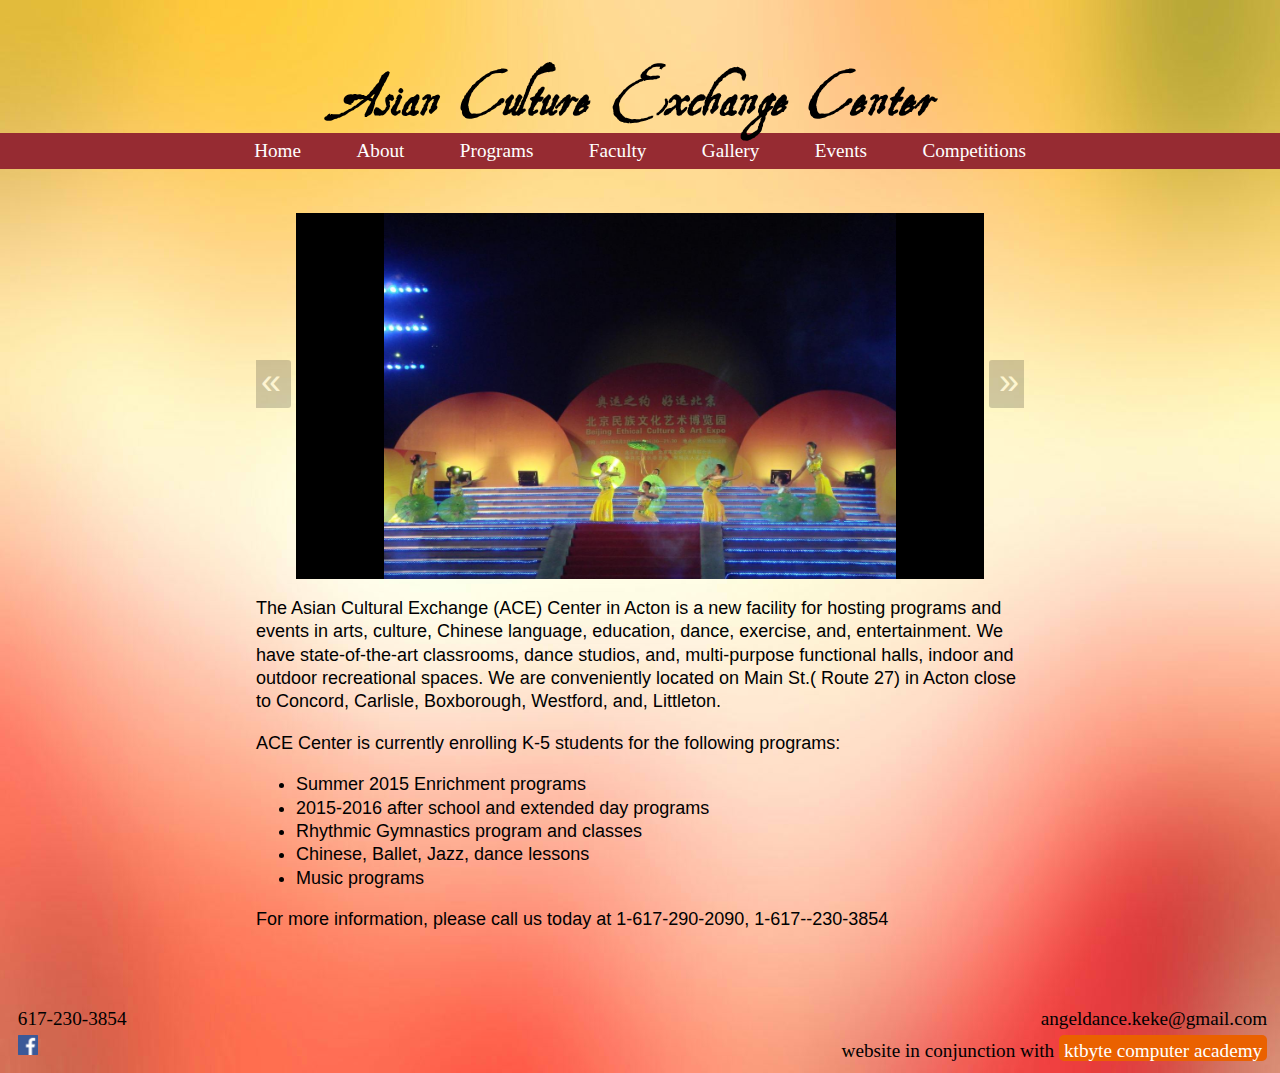
==== index.html @ b2426714 "init" ====
<? include('library.php'); ?>
<!DOCTYPE html>
<html lang='en'>
<head>
	<meta charset='utf-8'>
	<meta http-equiv='X-UA-Compatible' content='IE=edge'>
	<meta name='viewport' content='width=device-width, initial-scale=1'>
	<meta name='description' content=''>
	<meta name='author' content=''>
	<link rel='shortcut icon' href=''>
	<title>ACE Center</title>
	<link href='style.css' rel='stylesheet' type='text/css'>
	<script src="https://ajax.googleapis.com/ajax/libs/jquery/1.9.0/jquery.min.js" type="text/javascript"></script>
<!-- 	<link href="http://maxcdn.bootstrapcdn.com/font-awesome/4.1.0/css/font-awesome.min.css" rel="stylesheet"> -->
	<link rel="shortcut icon" href="images/pages/danceLogo.png">
</head>
<body>
	<div id='banner'>
		Asian Culture Exchange Center
		<!-- <div id='subtext'>ACE Center</div> -->
	</div>

	<nav id='navbar'>
		<a href='index.html'>Home</a>
		<a href='about.html'>About</a>
		<a href='programs.html'>Programs</a>
		<a href='faculty.html'>Faculty</a>
		<a href='gallery.html'>Gallery</a>
		<a href='events.html'>Events</a>
		<a href='competition.html'>Competitions</a>
	</nav>

	<!-- CONTENT -->
	<div id='content' class='centered'>
		<div class="stretchy-wrapper">
		<!--<div style="padding-bottom:75%"></div>-->	
		<div class="diy-slideshow">
			<figure class="show">
				<div class="crop"><img src="images/homePageSliderResized/image (1).jpg" /></div>
			</figure>

			<span class="prev">&laquo;</span>
			<span class="next">&raquo;</span>
		</div>
		</div>

		<p>The Asian Cultural Exchange (ACE) Center in Acton is a new facility for hosting programs and events in arts, culture, Chinese language, education, dance, exercise, and, entertainment. We have state-of-the-art classrooms, dance studios, and, multi-purpose functional halls, indoor and outdoor recreational spaces. We are conveniently located on Main St.( Route 27) in Acton close to Concord, Carlisle, Boxborough, Westford, and, Littleton.</p>
		<p>ACE Center is currently enrolling K-5 students for the following programs:</p>
		<ul>
			<li>Summer 2015 Enrichment programs</li>
			<li>2015-2016 after school and extended day programs</li>
			<li>Rhythmic Gymnastics program and classes</li>
			<li>Chinese, Ballet, Jazz, dance lessons</li>
			<li>Music programs</li>
		</ul>
		For more information, please call us today at 1-617-290-2090, 1-617--230-3854
	</div>

	<!-- FOOTER -->
	<div id="contact" style="margin-top:5%">
		<div id='contact_links'>
			617-230-3854<br>
			<a href="https://www.facebook.com/pages/Angel-Performing-Arts/864314110263848"><img id="fb_button" src="images/pages/fbButton.png"/></a>
		</div>
		<div id='contact_links_right'>
			angeldance.keke@gmail.com<br>
			<span class='no-mobile'>website in conjunction with <a href="https://ktbyte.com" class='ktbyte'>ktbyte computer academy</a></span>
		</div>
	</div>

	<script src='slider.js'></script>
</body>
</html>
---- style.css ----
body {
  margin: 0;
  background-image: url("images/pages/background_shifted2.jpg");
  /*background-image: 
  	linear-gradient(to bottom, white 0%, #43435E 100%),
  	url('images/pages/bgSwirly.jpg');
  background-image: -moz-linear-gradient(top,#FFF,orange);*/
  background-blend-mode: multiply;
  background-size: 100% 100%;
  background-repeat: no-repeat;
  min-height: 100vh; }
  body #contact {
    padding: 1%;
    color: black;
    font-size: 1.2em; }
    body #contact #contact_links, body #contact #contact_links_right {
      margin-left: 5px;
      display: inline-block; }
      @media (max-width: 1000px) {
        body #contact #contact_links, body #contact #contact_links_right {
          font-size: 10px; } }
      body #contact #contact_links a, body #contact #contact_links_right a {
        display: inline-block;
        cursor: pointer;
        background-size: 100%;
        height: 1.2vw;
        margin-top: 5px; }
      body #contact #contact_links #fb_button, body #contact #contact_links_right #fb_button {
        width: 20px; }
        @media (max-width: 700px) {
          body #contact #contact_links #fb_button, body #contact #contact_links_right #fb_button {
            width: 10px; } }
    body #contact #contact_links_right {
      float: right;
      text-align: right; }
      body #contact #contact_links_right .ktbyte {
        text-decoration: none;
        background: #ea6100;
        width: auto;
        padding: 5px;
        border-radius: 5px;
        color: #FFF; }
  body #banner {
    padding-top: 3%;
    font-family: "AquilineTwo";
    color: black;
    font-weight: 600;
    text-align: center;
    margin-bottom: 2.5%;
    font-size: 4vw;
    line-height: 1.1em; }
    @media (max-width: 700px) {
      body #banner {
        font-size: 8vw; } }
    body #banner #subtext {
      font-size: 2vw; }
      @media (max-width: 700px) {
        body #banner #subtext {
          font-size: 4vw; } }
  body #navbar {
    font-family: serif;
    text-align: center;
    background-color: #962b32;
    margin-top: 3%;
    padding: 7px;
    font-size: 1.5vw; }
    @media (max-width: 700px) {
      body #navbar {
        font-size: 2.5vw; } }
    body #navbar a {
      color: #FFF;
      text-decoration: none;
      vertical-align: center;
      padding: 0 2% 0 2%; }
  body #content, body #page_content {
    color: black;
    margin-top: 2%;
    line-height: 130%;
    font-family: "Lucida Sans Unicode", "Lucida Grande", sans-serif;
    font-size: 18px; }
    body #content #title, body #page_content #title {
      padding-bottom: 2%;
      margin-bottom: 1%;
      border-bottom: 1px solid #FFF;
      font-size: 30px; }
      @media (max-width: 700px) {
        body #content #title, body #page_content #title {
          font-size: 20px;
          text-align: center; } }
    @media (max-width: 700px) {
      body #content, body #page_content {
        font-size: 12px; } }
  body #page_content {
    padding: 2%;
    color: black;
    font-size: 18px;
    background-color: #EFE4D6; }
    body #page_content p {
      margin: 10px 20px;
      color: #fff; }
    body #page_content #title {
      border-bottom: 1px solid gray; }
      @media (max-width: 700px) {
        body #page_content #title {
          font-size: 20px; } }
    @media (max-width: 700px) {
      body #page_content {
        font-size: 12px; } }
    body #page_content .program_type {
      border-bottom: 1px solid gray; }
    body #page_content #program_buttons a {
      width: 30%;
      height: 0;
      padding-bottom: 14.5%;
      cursor: pointer;
      background-size: 100%;
      text-align: center;
      color: #FFF;
      margin-top: 1%;
      margin-left: 2%;
      padding-top: 10px;
      font-family: 'cac_champagneregular';
      display: inline-block;
      vertical-align: top;
      text-decoration: none;
      font-size: 3vw; }
      @media (max-width: 700px) {
        body #page_content #program_buttons a {
          font-size: 6vw; } }
    body #page_content .faculty_member {
      padding-top: 10px;
      padding-bottom: 10px; }
      body #page_content .faculty_member br {
        line-height: 250%; }
      body #page_content .faculty_member .name {
        overflow: hidden;
        border: 1px solid #962b32;
        padding-top: 10px;
        margin-bottom: 5px;
        text-align: center;
        font-size: 20px;
        line-height: 150%;
        color: #962b32; }
        body #page_content .faculty_member .name .sub {
          font-style: italic;
          margin-bottom: 10px;
          font-size: 18px; }
          @media (max-width: 700px) {
            body #page_content .faculty_member .name .sub {
              font-size: 12px; } }
      body #page_content .faculty_member .img_left img {
        float: left;
        margin-right: 15px; }
        @media (max-width: 700px) {
          body #page_content .faculty_member .img_left img {
            max-width: 50%; } }
      body #page_content .faculty_member .img_right img {
        float: right;
        margin-left: 15px; }
        @media (max-width: 700px) {
          body #page_content .faculty_member .img_right img {
            max-width: 50%; } }
      body #page_content .faculty_member br {
        line-height: 10%; }
    body #page_content .classes_member {
      padding-top: 10px;
      padding-bottom: 10px;
      overflow: hidden; }
      body #page_content .classes_member br {
        line-height: 250%; }
      body #page_content .classes_member .name {
        overflow: hidden;
        border-bottom: 1px solid #bbb4e0;
        padding-top: 10px;
        padding-left: 5px;
        margin-bottom: 5px;
        line-height: 150%;
        color: #bbb4e0;
        font-size: 25px; }
        @media (max-width: 700px) {
          body #page_content .classes_member .name {
            font-size: 16px; } }
        body #page_content .classes_member .name .sub {
          font-style: italic;
          margin-bottom: 10px;
          font-size: 18px; }
          @media (max-width: 700px) {
            body #page_content .classes_member .name .sub {
              font-size: 12px; } }
      body #page_content .classes_member .location {
        float: left;
        width: 50%; }
        @media (max-width: 700px) {
          body #page_content .classes_member .location {
            width: 100%; } }
    body #page_content #photo_gallery {
      		/*.crop{
      			display: block;
      			width: 100%;
      			position: relative;
      			height: 0;
      			padding: 56.25% 0 0 0;
      			overflow: hidden;
      
      		  	img{
      			  position: absolute;
      			  display: block;
      			  max-width: 100%;
      			  max-height: 100%;
      			  left: 0;
      			  right: 0;
      			  top: 0;
      			  bottom: 0;
      			  margin: auto;
      			}
      		}*/ }
      body #page_content #photo_gallery .stretchy-wrapper {
        padding: 20% 0 0 0;
        width: 30%;
        display: inline-block;
        margin-right: 3%;
        margin-bottom: 2%; }
      body #page_content #photo_gallery li {
        margin: 0;
        position: absolute;
        overflow: hidden;
        display: block;
        max-width: 100%;
        max-height: 100%;
        left: 0;
        right: 0;
        top: 0;
        bottom: 0; }
      body #page_content #photo_gallery .crop {
        position: relative;
        margin: -8%;
        overflow: hidden;
        display: inline-block;
        width: 100%;
        height: 100%;
        background: black; }
      body #page_content #photo_gallery .crop img {
        height: 120%;
        display: block;
        margin: -4% auto; }
    body #page_content #photo_gallery2 a {
      border: 3px solid #FFF;
      width: 30%;
      height: 5em;
      cursor: pointer;
      background-size: 100%;
      text-align: center;
      font-size: 30px;
      margin-top: 1em;
      margin-left: 2%;
      padding-top: 10px;
      font-family: 'cac_champagneregular';
      display: inline-block;
      vertical-align: top;
      text-decoration: none; }
    body #page_content #photo_gallery2 .black_overlay {
      display: none;
      position: absolute;
      top: 0%;
      left: 0%;
      width: 100%;
      height: 100%;
      background-color: black;
      z-index: 1001;
      -moz-opacity: 0.8;
      opacity: .80;
      filter: alpha(opacity=80); }
    body #page_content #photo_gallery2 .white_content {
      display: none;
      position: absolute;
      top: 25%;
      left: 25%;
      width: 50%;
      height: 50%;
      padding: 16px;
      border: 16px solid orange;
      background-color: white;
      z-index: 1002;
      overflow: auto; }
    body #page_content .google_map {
      width: 40%;
      height: 200px;
      float: right;
      margin-top: 2%; }
  body .stretchy-wrapper {
    position: relative;
    height: 0;
    padding: 50% 0 0 0;
    overflow: hidden; }
  body .diy-slideshow {
    position: absolute;
    display: block;
    max-width: 100%;
    max-height: 100%;
    left: 0;
    right: 0;
    top: 0;
    bottom: 0;
    margin: auto; }
    body .diy-slideshow .crop {
      overflow: hidden;
      display: inline-block;
      width: 100%;
      height: 100%;
      /*background:#43435e;*/
      background-color: black; }
      body .diy-slideshow .crop img {
        height: 100%;
        width: auto;
        display: block;
        /*margin:-4% auto;*/
        margin: auto; }
  body figure {
    height: 100%;
    position: absolute;
    opacity: 0;
    /* transition: 1s opacity;*/ }
  body figcaption {
    position: absolute;
    font-family: sans-serif;
    font-size: .8em;
    bottom: .75em;
    right: .35em;
    padding: .25em;
    color: #fff;
    background: rgba(0, 0, 0, 0.25);
    border-radius: 2px; }
  body figcaption a {
    color: #fff; }
  body figure.show {
    opacity: 1;
    position: static;
    transition: 1s opacity; }
  body .next, body .prev {
    color: #fff;
    position: absolute;
    background: rgba(0, 0, 0, 0.6);
    top: 50%;
    z-index: 1;
    font-size: 2em;
    margin-top: -.75em;
    opacity: .3;
    user-select: none; }
  body .next:hover, body .prev:hover {
    cursor: pointer;
    opacity: 1; }
  body .next {
    right: 0;
    padding: 10px 5px 15px 10px;
    border-top-left-radius: 3px;
    border-bottom-left-radius: 3px; }
  body .prev {
    left: 0;
    padding: 10px 10px 15px 5px;
    border-top-right-radius: 3px;
    border-bottom-right-radius: 3px; }
  body .button a {
    background-color: #705CC2;
    margin: auto;
    margin-top: 20px;
    width: 150px;
    height: 50px;
    line-height: 50px;
    text-align: center;
    vertical-align: middle;
    display: block;
    color: #FFF;
    text-decoration: none;
    font-size: 20px; }
  body a {
    color: #962b32; }

.vertically_centered {
  display: inline-block;
  vertical-align: middle; }

.centered {
  display: block;
  margin: auto;
  width: 98%; }
  @media (min-width: 700px) {
    .centered {
      width: 60%; } }

@media (max-width: 700px) {
  .no-mobile, body #page_content .google_map {
    display: none; } }

@font-face {
  font-family: 'cac_champagneregular';
  src: url("fonts/cac_font/cac_champagne-webfont.eot");
  src: url("fonts/cac_font/cac_champagne-webfont.eot?#iefix") format("embedded-opentype"), url("fonts/cac_font/cac_champagne-webfont.woff") format("woff"), url("fonts/cac_font/cac_champagne-webfont.ttf") format("truetype"), url("fonts/cac_font/ac_champagne-webfont.svg#cac_champagneregular") format("svg");
  font-weight: normal;
  font-style: normal; }
@font-face {
  font-family: "AquilineTwo";
  src: url("fonts/AquilineTwo.ttf"); }
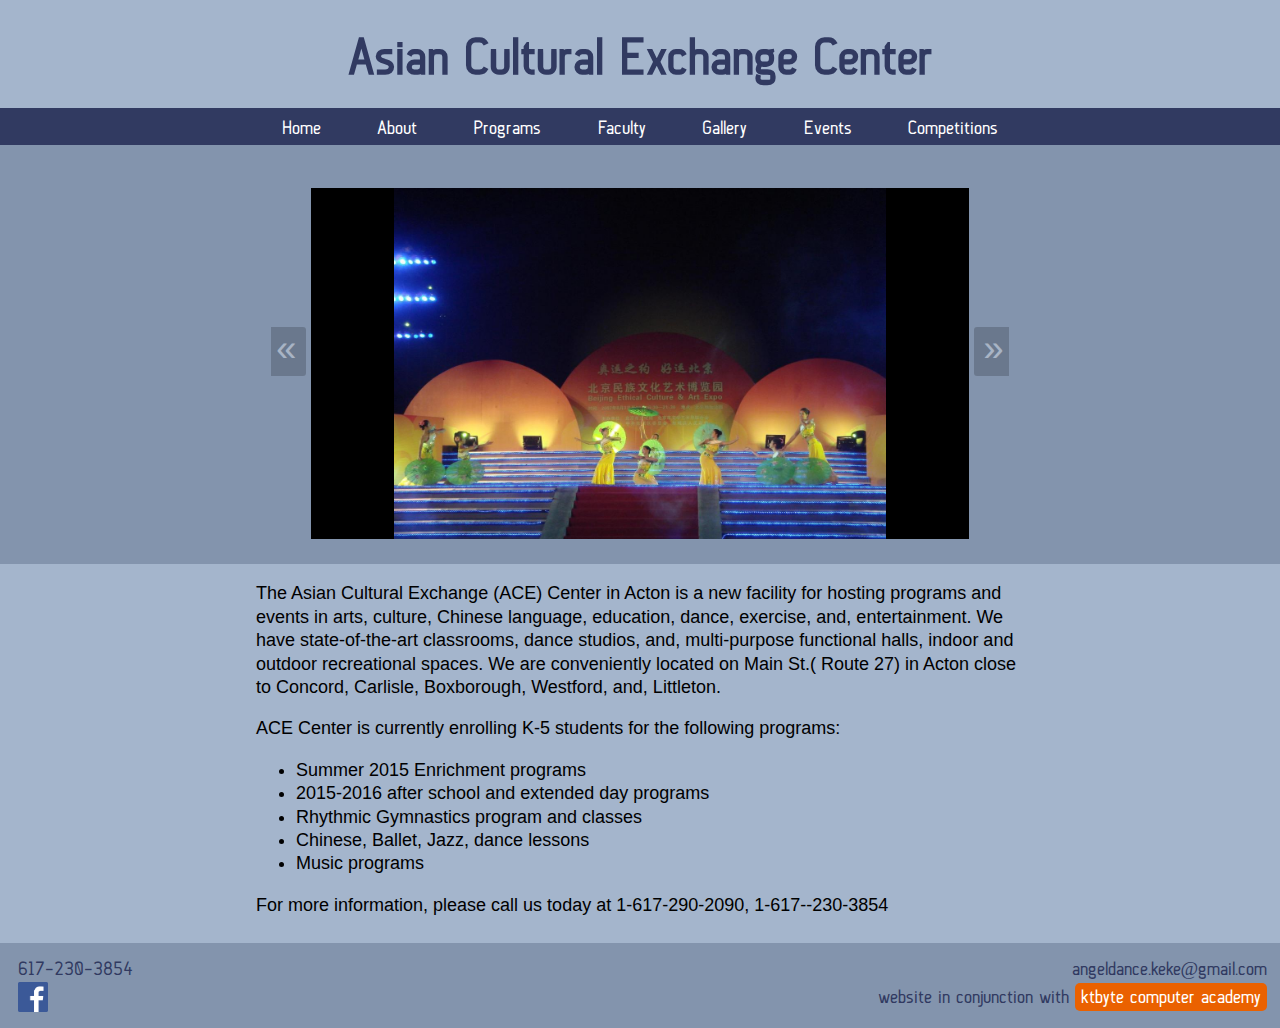
==== commit 18b1a038: "complete theme overhaul to blue, less chinese-looking, and stripy" ====
--- a/index.html
+++ b/index.html
@@ -16,7 +16,7 @@
 </head>
 <body>
 	<div id='banner'>
-		Asian Culture Exchange Center
+		Asian Cultural Exchange Center
 		<!-- <div id='subtext'>ACE Center</div> -->
 	</div>
 
@@ -31,19 +31,23 @@
 	</nav>
 
 	<!-- CONTENT -->
+	<div id='dark_stripe'>
+		<div id='content' class='centered'>
+			<div class="stretchy-wrapper">
+			<!--<div style="padding-bottom:75%"></div>-->	
+				<div class="diy-slideshow">
+					<figure class="show">
+						<div class="crop"><img src="images/homePageSliderResized/image (1).jpg" /></div>
+					</figure>
+
+					<span class="prev">&laquo;</span>
+					<span class="next">&raquo;</span>
+				</div>
+			</div>
+		</div>
+	</div>
+
 	<div id='content' class='centered'>
-		<div class="stretchy-wrapper">
-		<!--<div style="padding-bottom:75%"></div>-->	
-		<div class="diy-slideshow">
-			<figure class="show">
-				<div class="crop"><img src="images/homePageSliderResized/image (1).jpg" /></div>
-			</figure>
-
-			<span class="prev">&laquo;</span>
-			<span class="next">&raquo;</span>
-		</div>
-		</div>
-
 		<p>The Asian Cultural Exchange (ACE) Center in Acton is a new facility for hosting programs and events in arts, culture, Chinese language, education, dance, exercise, and, entertainment. We have state-of-the-art classrooms, dance studios, and, multi-purpose functional halls, indoor and outdoor recreational spaces. We are conveniently located on Main St.( Route 27) in Acton close to Concord, Carlisle, Boxborough, Westford, and, Littleton.</p>
 		<p>ACE Center is currently enrolling K-5 students for the following programs:</p>
 		<ul>
@@ -54,10 +58,11 @@
 			<li>Music programs</li>
 		</ul>
 		For more information, please call us today at 1-617-290-2090, 1-617--230-3854
+		</div>
 	</div>
 
 	<!-- FOOTER -->
-	<div id="contact" style="margin-top:5%">
+	<div id="contact">
 		<div id='contact_links'>
 			617-230-3854<br>
 			<a href="https://www.facebook.com/pages/Angel-Performing-Arts/864314110263848"><img id="fb_button" src="images/pages/fbButton.png"/></a>
--- a/style.css
+++ b/style.css
@@ -1,18 +1,14 @@
 body {
   margin: 0;
-  background-image: url("images/pages/background_shifted2.jpg");
-  /*background-image: 
-  	linear-gradient(to bottom, white 0%, #43435E 100%),
-  	url('images/pages/bgSwirly.jpg');
-  background-image: -moz-linear-gradient(top,#FFF,orange);*/
-  background-blend-mode: multiply;
-  background-size: 100% 100%;
-  background-repeat: no-repeat;
+  background-color: #A4B5CC;
   min-height: 100vh; }
   body #contact {
     padding: 1%;
-    color: black;
-    font-size: 1.2em; }
+    color: #313a61;
+    background-color: #8394ad;
+    font-size: 1.2em;
+    font-family: "Anson";
+    margin-top: 2%; }
     body #contact #contact_links, body #contact #contact_links_right {
       margin-left: 5px;
       display: inline-block; }
@@ -22,11 +18,10 @@
       body #contact #contact_links a, body #contact #contact_links_right a {
         display: inline-block;
         cursor: pointer;
-        background-size: 100%;
-        height: 1.2vw;
-        margin-top: 5px; }
+        margin-top: 3px; }
       body #contact #contact_links #fb_button, body #contact #contact_links_right #fb_button {
-        width: 20px; }
+        width: 30px;
+        background-size: 100%; }
         @media (max-width: 700px) {
           body #contact #contact_links #fb_button, body #contact #contact_links_right #fb_button {
             width: 10px; } }
@@ -36,17 +31,17 @@
       body #contact #contact_links_right .ktbyte {
         text-decoration: none;
         background: #ea6100;
+        height: initial;
         width: auto;
-        padding: 5px;
+        padding: 1px 6px 4px 6px;
         border-radius: 5px;
         color: #FFF; }
   body #banner {
-    padding-top: 3%;
-    font-family: "AquilineTwo";
-    color: black;
+    padding: 2% 0 2% 0;
+    font-family: "Anson";
+    color: #313a61;
     font-weight: 600;
     text-align: center;
-    margin-bottom: 2.5%;
     font-size: 4vw;
     line-height: 1.1em; }
     @media (max-width: 700px) {
@@ -58,10 +53,9 @@
         body #banner #subtext {
           font-size: 4vw; } }
   body #navbar {
-    font-family: serif;
+    font-family: "Anson";
     text-align: center;
-    background-color: #962b32;
-    margin-top: 3%;
+    background-color: #313a61;
     padding: 7px;
     font-size: 1.5vw; }
     @media (max-width: 700px) {
@@ -72,9 +66,11 @@
       text-decoration: none;
       vertical-align: center;
       padding: 0 2% 0 2%; }
+  body #dark_stripe {
+    background-color: #8394ad;
+    padding: 2%; }
   body #content, body #page_content {
     color: black;
-    margin-top: 2%;
     line-height: 130%;
     font-family: "Lucida Sans Unicode", "Lucida Grande", sans-serif;
     font-size: 18px; }
@@ -91,13 +87,13 @@
       body #content, body #page_content {
         font-size: 12px; } }
   body #page_content {
+    margin-top: 2%;
     padding: 2%;
     color: black;
     font-size: 18px;
-    background-color: #EFE4D6; }
+    background-color: #DFE3EF; }
     body #page_content p {
-      margin: 10px 20px;
-      color: #fff; }
+      margin: 10px 20px; }
     body #page_content #title {
       border-bottom: 1px solid gray; }
       @media (max-width: 700px) {
@@ -134,13 +130,13 @@
         line-height: 250%; }
       body #page_content .faculty_member .name {
         overflow: hidden;
-        border: 1px solid #962b32;
+        border: 1px solid #313a61;
         padding-top: 10px;
         margin-bottom: 5px;
         text-align: center;
         font-size: 20px;
         line-height: 150%;
-        color: #962b32; }
+        color: #313a61; }
         body #page_content .faculty_member .name .sub {
           font-style: italic;
           margin-bottom: 10px;
@@ -170,12 +166,12 @@
         line-height: 250%; }
       body #page_content .classes_member .name {
         overflow: hidden;
-        border-bottom: 1px solid #bbb4e0;
+        border-bottom: 1px solid #313a61;
         padding-top: 10px;
         padding-left: 5px;
         margin-bottom: 5px;
         line-height: 150%;
-        color: #bbb4e0;
+        color: #313a61;
         font-size: 25px; }
         @media (max-width: 700px) {
           body #page_content .classes_member .name {
@@ -307,7 +303,6 @@
       display: inline-block;
       width: 100%;
       height: 100%;
-      /*background:#43435e;*/
       background-color: black; }
       body .diy-slideshow .crop img {
         height: 100%;
@@ -373,7 +368,7 @@
     text-decoration: none;
     font-size: 20px; }
   body a {
-    color: #962b32; }
+    color: #313a61; }
 
 .vertically_centered {
   display: inline-block;
@@ -392,11 +387,5 @@
     display: none; } }
 
 @font-face {
-  font-family: 'cac_champagneregular';
-  src: url("fonts/cac_font/cac_champagne-webfont.eot");
-  src: url("fonts/cac_font/cac_champagne-webfont.eot?#iefix") format("embedded-opentype"), url("fonts/cac_font/cac_champagne-webfont.woff") format("woff"), url("fonts/cac_font/cac_champagne-webfont.ttf") format("truetype"), url("fonts/cac_font/ac_champagne-webfont.svg#cac_champagneregular") format("svg");
-  font-weight: normal;
-  font-style: normal; }
-@font-face {
-  font-family: "AquilineTwo";
-  src: url("fonts/AquilineTwo.ttf"); }
+  font-family: "Anson";
+  src: url("fonts/AnsonFont/Anson-Regular.otf"); }
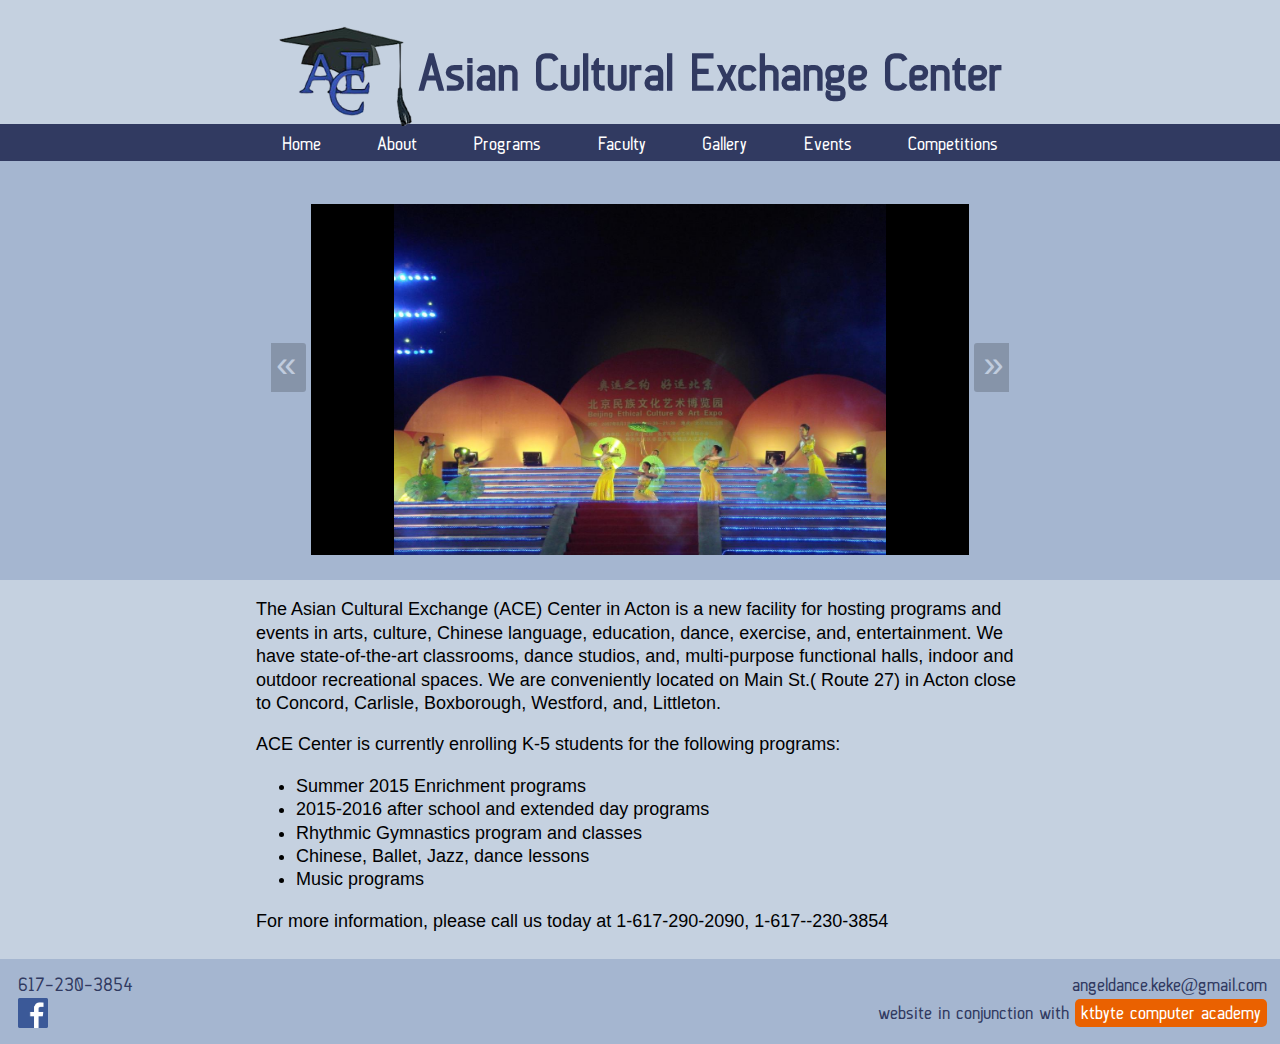
==== commit d821e7c6: "added logo to banner" ====
--- a/index.html
+++ b/index.html
@@ -16,7 +16,8 @@
 </head>
 <body>
 	<div id='banner'>
-		Asian Cultural Exchange Center
+		<img id='logo' src='images/pages/logo_small.png'/>
+		Asian Cultural <br class='only-mobile'>Exchange Center
 		<!-- <div id='subtext'>ACE Center</div> -->
 	</div>
 
--- a/style.css
+++ b/style.css
@@ -1,11 +1,11 @@
 body {
   margin: 0;
-  background-color: #A4B5CC;
+  background-color: #C5D1E0;
   min-height: 100vh; }
   body #contact {
     padding: 1%;
     color: #313a61;
-    background-color: #8394ad;
+    background-color: #a5b6d0;
     font-size: 1.2em;
     font-family: "Anson";
     margin-top: 2%; }
@@ -41,12 +41,21 @@
     font-family: "Anson";
     color: #313a61;
     font-weight: 600;
+    line-height: 1.1em;
     text-align: center;
-    font-size: 4vw;
-    line-height: 1.1em; }
+    font-size: 4vw; }
     @media (max-width: 700px) {
       body #banner {
+        text-align: left;
         font-size: 8vw; } }
+    body #banner #logo {
+      height: 2em;
+      width: auto;
+      margin: 0 -1% -3% 0; }
+      @media (max-width: 700px) {
+        body #banner #logo {
+          margin: 0;
+          float: left; } }
     body #banner #subtext {
       font-size: 2vw; }
       @media (max-width: 700px) {
@@ -67,7 +76,7 @@
       vertical-align: center;
       padding: 0 2% 0 2%; }
   body #dark_stripe {
-    background-color: #8394ad;
+    background-color: #a5b6d0;
     padding: 2%; }
   body #content, body #page_content {
     color: black;
@@ -382,6 +391,10 @@
     .centered {
       width: 60%; } }
 
+@media (min-width: 700px) {
+  .only-mobile {
+    display: none; } }
+
 @media (max-width: 700px) {
   .no-mobile, body #page_content .google_map {
     display: none; } }
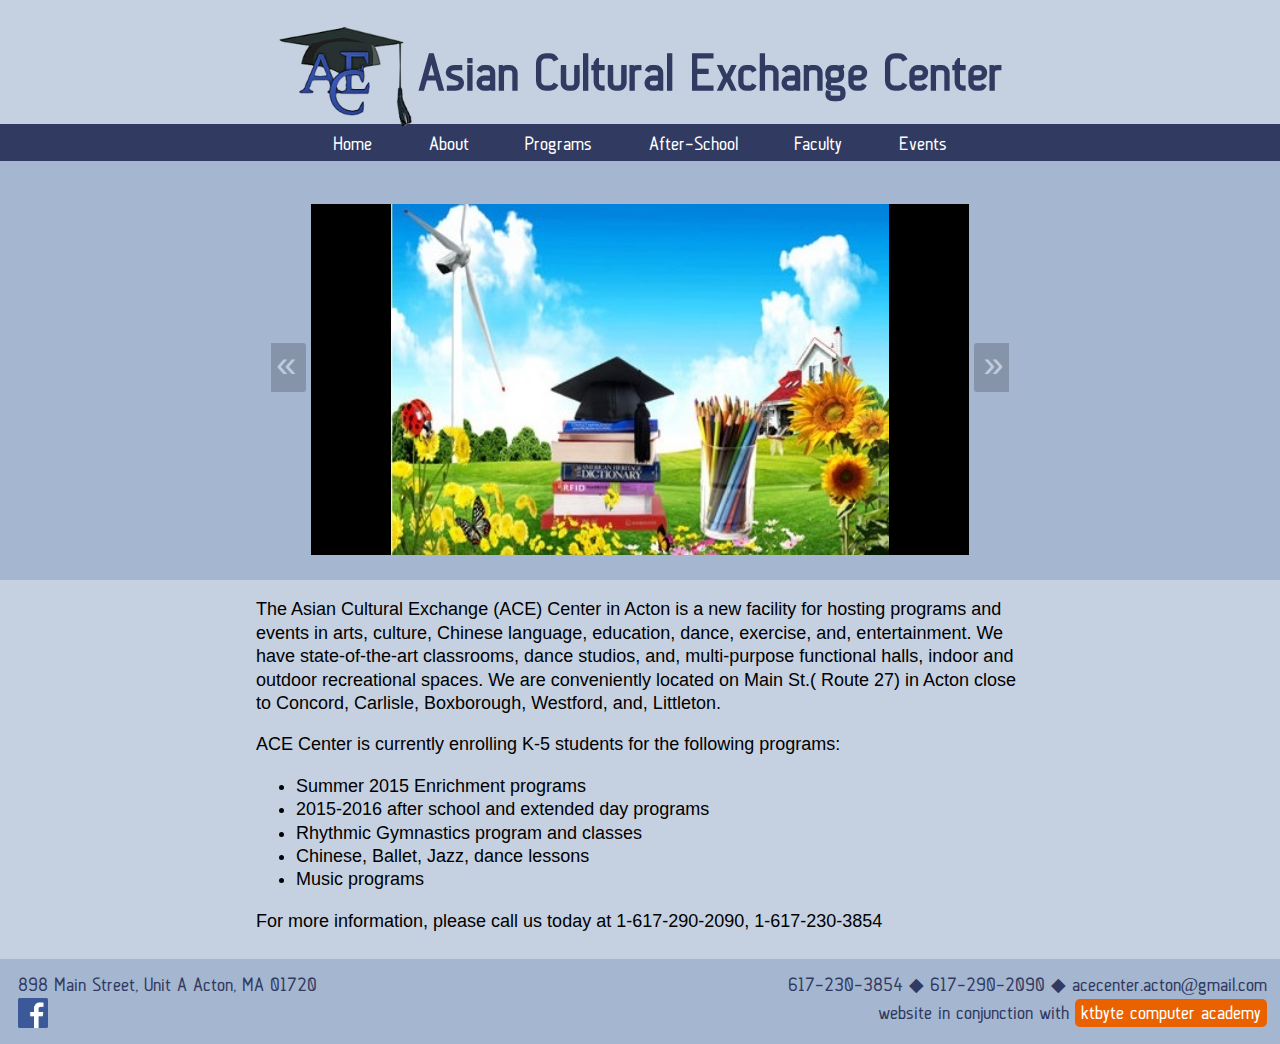
==== commit 8f5b26ec: "minor edit: changed order of navbar links" ====
--- a/index.html
+++ b/index.html
@@ -25,10 +25,9 @@
 		<a href='index.html'>Home</a>
 		<a href='about.html'>About</a>
 		<a href='programs.html'>Programs</a>
+		<a href='afterschool.html'>After-School</a>
 		<a href='faculty.html'>Faculty</a>
-		<a href='gallery.html'>Gallery</a>
 		<a href='events.html'>Events</a>
-		<a href='competition.html'>Competitions</a>
 	</nav>
 
 	<!-- CONTENT -->
@@ -58,18 +57,18 @@
 			<li>Chinese, Ballet, Jazz, dance lessons</li>
 			<li>Music programs</li>
 		</ul>
-		For more information, please call us today at 1-617-290-2090, 1-617--230-3854
+		For more information, please call us today at 1-617-290-2090, 1-617-230-3854
 		</div>
 	</div>
 
 	<!-- FOOTER -->
 	<div id="contact">
 		<div id='contact_links'>
-			617-230-3854<br>
+			898 Main Street, Unit A Acton, MA 01720<br>
 			<a href="https://www.facebook.com/pages/Angel-Performing-Arts/864314110263848"><img id="fb_button" src="images/pages/fbButton.png"/></a>
 		</div>
 		<div id='contact_links_right'>
-			angeldance.keke@gmail.com<br>
+			617-230-3854 ◆ 617-290-2090 ◆ acecenter.acton@gmail.com<br>
 			<span class='no-mobile'>website in conjunction with <a href="https://ktbyte.com" class='ktbyte'>ktbyte computer academy</a></span>
 		</div>
 	</div>
--- a/style.css
+++ b/style.css
@@ -25,17 +25,21 @@
         @media (max-width: 700px) {
           body #contact #contact_links #fb_button, body #contact #contact_links_right #fb_button {
             width: 10px; } }
-    body #contact #contact_links_right {
-      float: right;
-      text-align: right; }
-      body #contact #contact_links_right .ktbyte {
-        text-decoration: none;
-        background: #ea6100;
-        height: initial;
-        width: auto;
-        padding: 1px 6px 4px 6px;
-        border-radius: 5px;
-        color: #FFF; }
+    @media (min-width: 700px) {
+      body #contact #contact_links_right {
+        float: right;
+        text-align: right; } }
+    @media (max-width: 700px) {
+      body #contact #contact_links_right {
+        display: block; } }
+    body #contact #contact_links_right .ktbyte {
+      text-decoration: none;
+      background: #ea6100;
+      height: initial;
+      width: auto;
+      padding: 1px 6px 4px 6px;
+      border-radius: 5px;
+      color: #FFF; }
   body #banner {
     padding: 2% 0 2% 0;
     font-family: "Anson";
@@ -100,7 +104,7 @@
     padding: 2%;
     color: black;
     font-size: 18px;
-    background-color: #DFE3EF; }
+    background-color: #dfe3ef; }
     body #page_content p {
       margin: 10px 20px; }
     body #page_content #title {
@@ -198,6 +202,12 @@
         @media (max-width: 700px) {
           body #page_content .classes_member .location {
             width: 100%; } }
+    body #page_content .pure-table th {
+      background-color: #a5b6d0; }
+    body #page_content .pure-table td {
+      border-left: 1px solid #a5b6d0; }
+    body #page_content .pure-table tr:nth-child(2n-1) td {
+      background-color: #EEF4FF; }
     body #page_content #photo_gallery {
       		/*.crop{
       			display: block;
@@ -363,19 +373,13 @@
     padding: 10px 10px 15px 5px;
     border-top-right-radius: 3px;
     border-bottom-right-radius: 3px; }
-  body .button a {
-    background-color: #705CC2;
-    margin: auto;
-    margin-top: 20px;
-    width: 150px;
-    height: 50px;
-    line-height: 50px;
-    text-align: center;
-    vertical-align: middle;
-    display: block;
+  body .button {
+    display: inline-block;
+    padding: 4px 6px 4px 6px;
+    border-radius: 5px;
+    background-color: #313a61;
     color: #FFF;
-    text-decoration: none;
-    font-size: 20px; }
+    text-decoration: none; }
   body a {
     color: #313a61; }
 
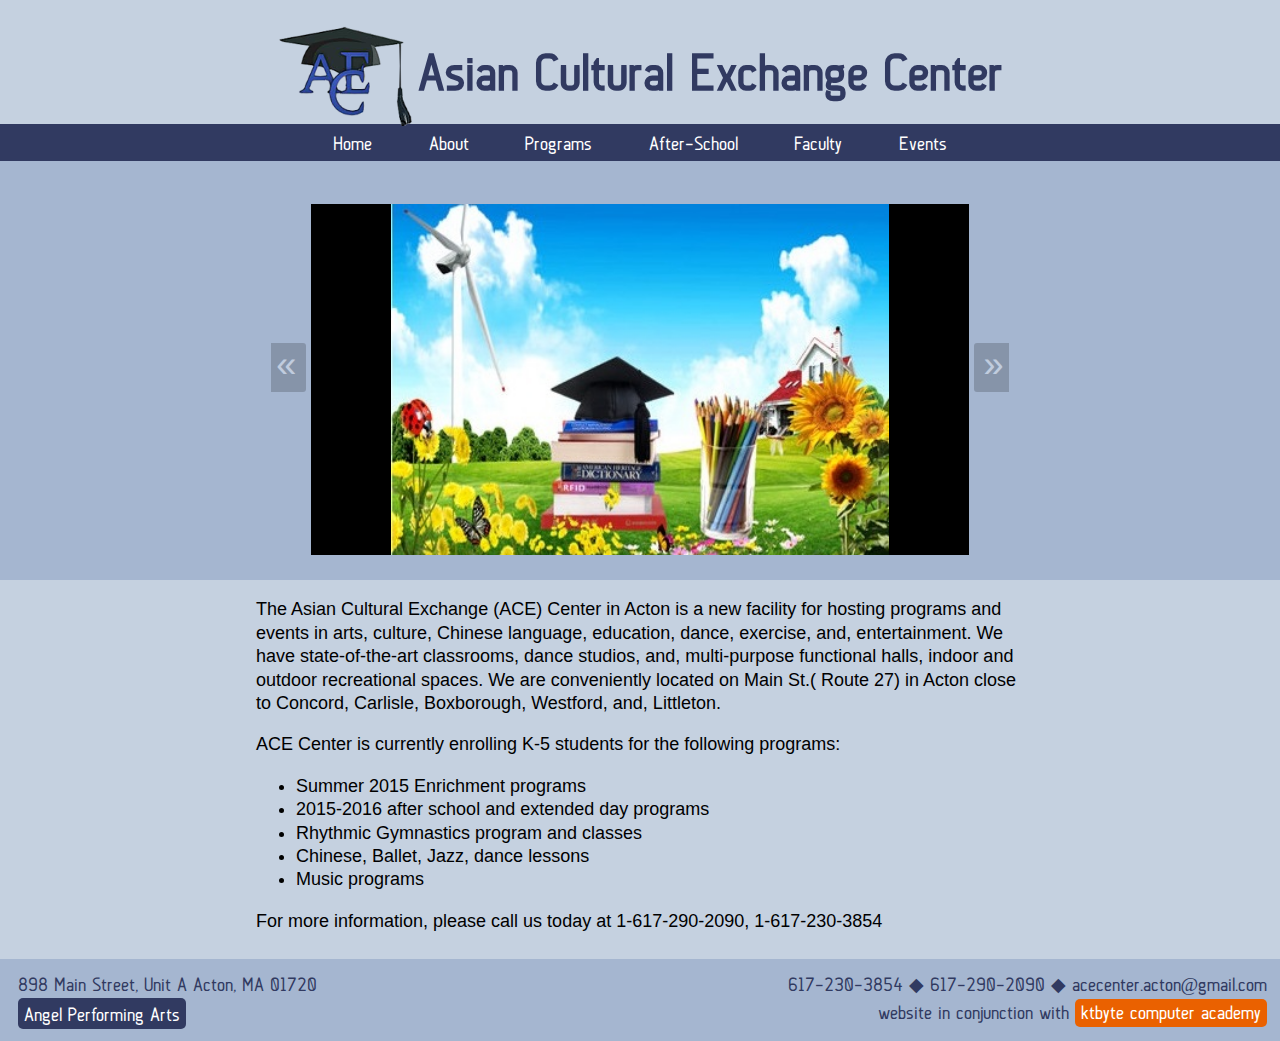
==== commit 0ce3e355: "changed footer to link to angelperformingarts instead of facebook and made tmp text make more sense" ====
--- a/index.html
+++ b/index.html
@@ -65,7 +65,8 @@
 	<div id="contact">
 		<div id='contact_links'>
 			898 Main Street, Unit A Acton, MA 01720<br>
-			<a href="https://www.facebook.com/pages/Angel-Performing-Arts/864314110263848"><img id="fb_button" src="images/pages/fbButton.png"/></a>
+			<!-- <a href="https://www.facebook.com/pages/Angel-Performing-Arts/864314110263848"><img id="fb_button" src="images/pages/fbButton.png"/></a> -->
+			<a class='button' href="https://www.angelperformingarts.com">Angel Performing Arts</a>
 		</div>
 		<div id='contact_links_right'>
 			617-230-3854 ◆ 617-290-2090 ◆ acecenter.acton@gmail.com<br>
